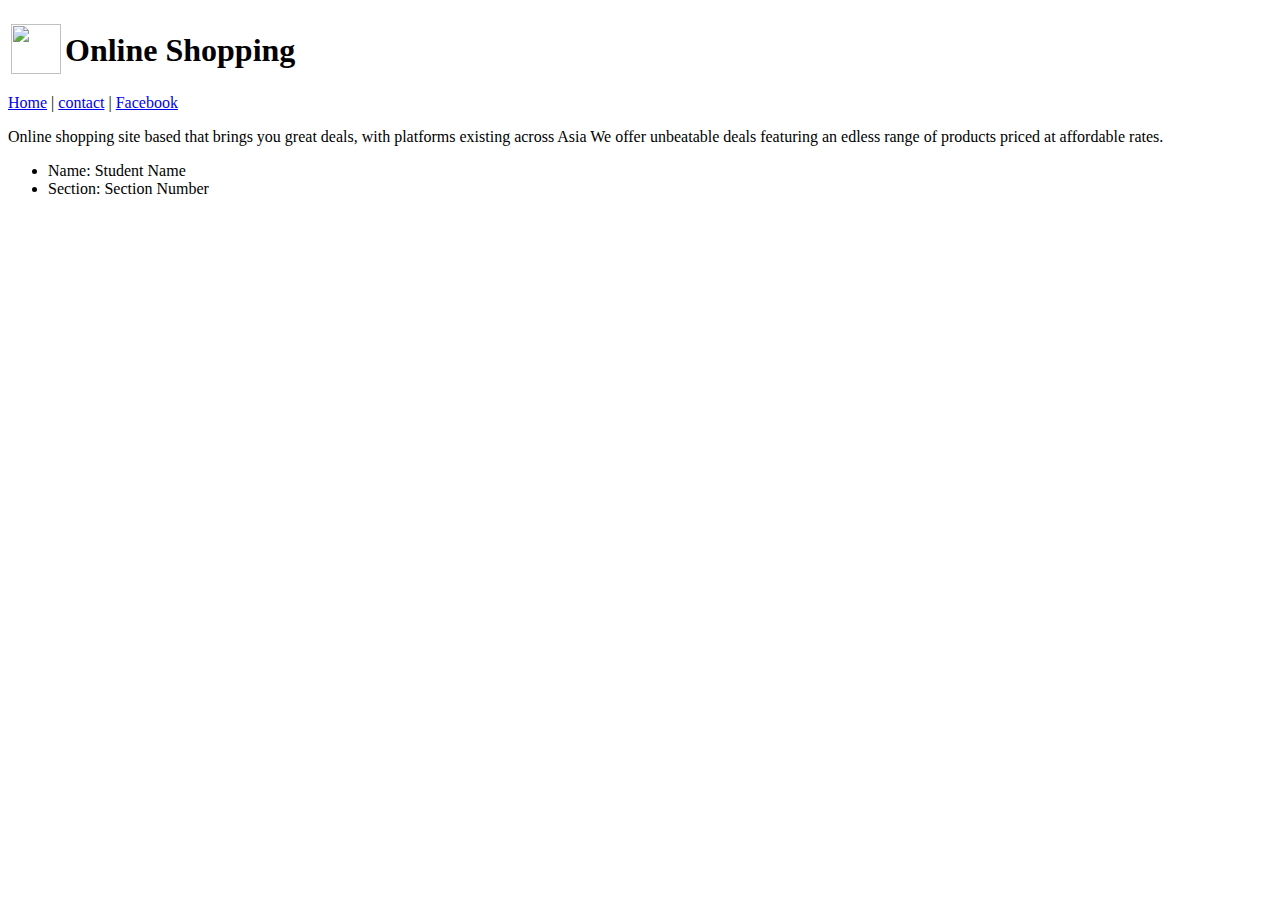
==== index.html @ 4f503ad7 "Add files via upload" ====
<!DOCTYPE html>
<html lang="en" dir="ltr">
  <head>
    <meta charset="utf-8">
    <title>Web Portfolio: Online Shopping</title>
    <link rel="stylesheet" href="style.css">
  </head>
  <body>
<table>
  <tr>
    <td><img src="Images/logo.jpg" height="50" width="50"></td>
    <td><h1>Online Shopping</h1></td>
  </tr>
</table>


<nav>
  <a href="index.html">Home</a> |
  <a href="contact.html">contact</a> |
  <a href="www.facebook.com">Facebook</a>
</nav>

  <p>Online shopping site based that brings you great deals, with platforms existing across Asia We offer unbeatable deals featuring an edless range of products priced at affordable rates.</p>

<ul>
  <li>Name: Student Name
  </li>
  <li>Section: Section Number
  </li>
</ul>



  </body>
</html>
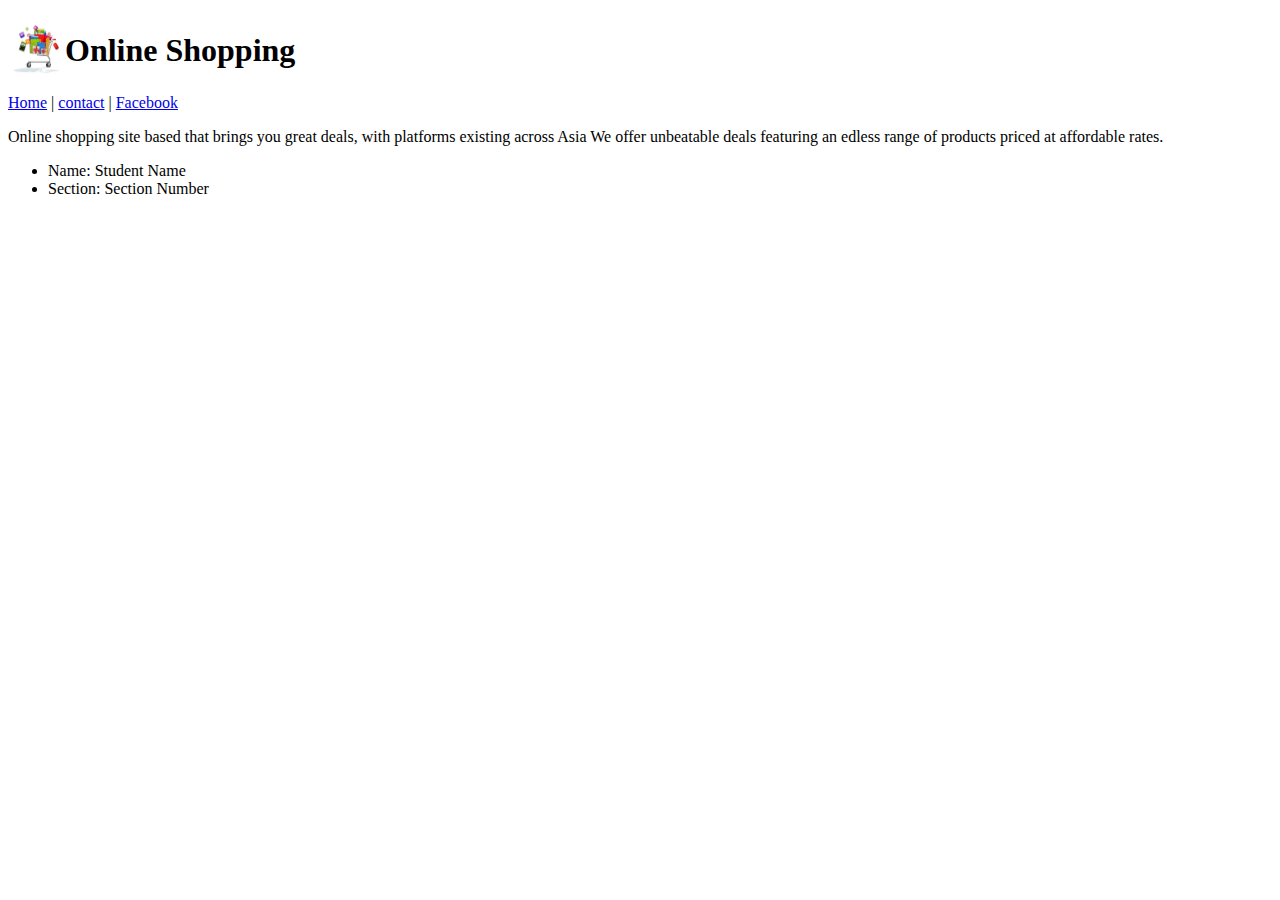
==== commit 802b5fbb: "Update index.html" ====
--- a/index.html
+++ b/index.html
@@ -8,7 +8,7 @@
   <body>
 <table>
   <tr>
-    <td><img src="Images/logo.jpg" height="50" width="50"></td>
+    <td><img src="images/logo.jpg" height="50" width="50"></td>
     <td><h1>Online Shopping</h1></td>
   </tr>
 </table>
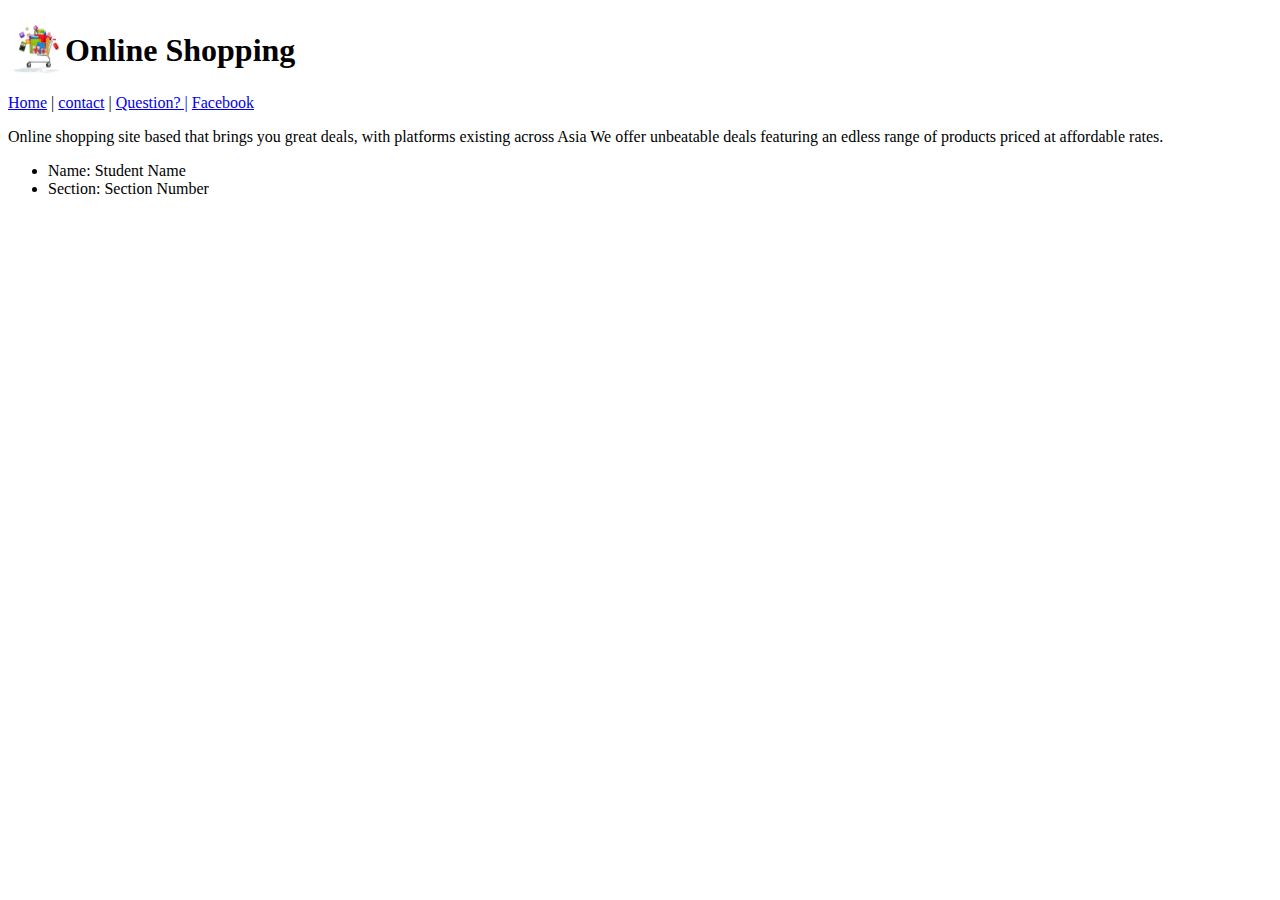
==== commit 7ddef38b: "Add files via upload" ====
--- a/index.html
+++ b/index.html
@@ -3,7 +3,8 @@
   <head>
     <meta charset="utf-8">
     <title>Web Portfolio: Online Shopping</title>
-    <link rel="stylesheet" href="style.css">
+    <link rel="stylesheet" href="style\style.css">
+    
   </head>
   <body>
 <table>
@@ -17,6 +18,7 @@
 <nav>
   <a href="index.html">Home</a> |
   <a href="contact.html">contact</a> |
+  <a href="question.html">Question? |</a>
   <a href="www.facebook.com">Facebook</a>
 </nav>
 
